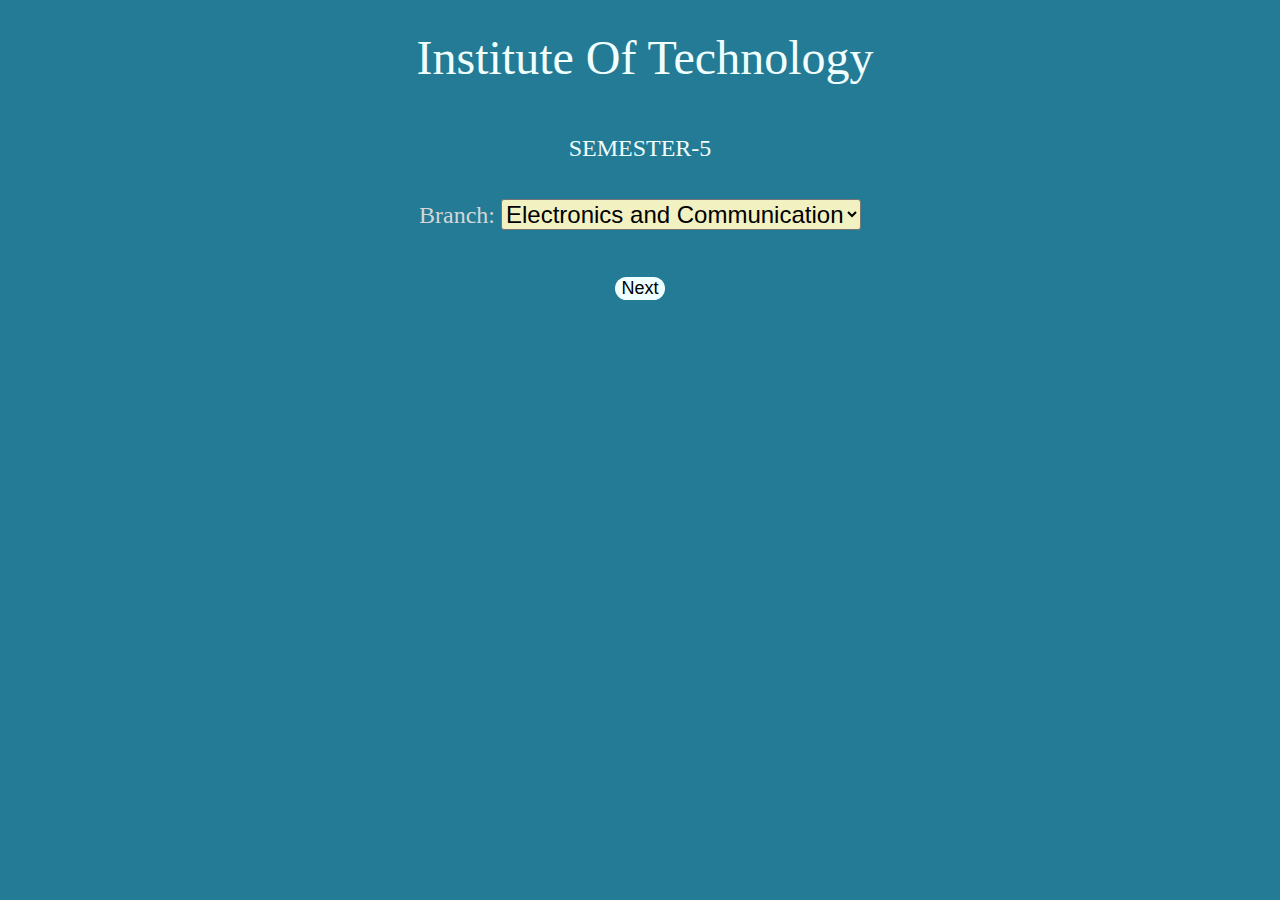
==== branchselect.html @ a724cedd "Add files via upload" ====
<!-- basic_project: SPI calculator for semester-5; done by Harsh Kumar Jha -->

<head>
    <meta charset="UTF-8" />
    <meta http-equiv="X-UA-Compatible" content="IE=edge" />
    <meta name="viewport" content="width=device-width, initial-scale=1.0" />
    <link
        href="https://fonts.googleapis.com/css2?family=DM+Serif+Display:ital@1&display=swap"
        rel="stylesheet"
    />
    <link
        href="https://fonts.googleapis.com/css2?family=Raleway:ital@1&display=swap"
        rel="stylesheet"
    />
    <style>
    .branchoption{
        padding: 10px;
        border: none;
        border-radius: 5px;
        color: rgb(213, 214, 216);
        font-size: x-large;
        margin-top: 0px;
        text-align: center;
    }
    body{
        background-color: rgb(36, 123, 149);
        text-align: center;
    }
    table{
        margin-left: auto;
        margin-right: auto;
    }
    .Next{
        background-color:rgb(240, 255, 255);
        color: black;
        border: none;
        border-radius: 50px;
        font-size: large;
        margin-top: 20px;
        transition: box-shadow 0.15s;
        cursor: pointer;
    }
    .Next:hover{
        box-shadow: 0 2px 10px rgba(240, 255, 255, 0.3);

    }
    .head{

        margin-top: 30px;
        margin-left: 10px;
        color: azure;
        font-family: Papyrus, fantasy;
        font-weight: 500;
		font-size: 3rem;
    }
    .decorate{
        background-color: rgb(241, 241, 194);
        font-size: x-large;
        border-radius: 3px;
        cursor: pointer;        
    }
    .sem{
        color: azure;
        margin-top: 50px;
        font-weight: 500;
		font-size: x-large;
    }
</style>
</head>
<body>
    <div class="head">Institute Of Technology</div>
    <p class="sem">SEMESTER-5</p>
    <div class="main">
        <table>
            <tbody>
                <tr>
                    <td>
                        <div class="branchoption">
                            Branch:
                            <select name="list" class="decorate" id="list">
                                <option value="spicalc.html">Electronics and Communication</option>
                                <option value="spicalcelectrical.html">Electrical</option>
                                <option value="spicalcmech.html">Mechanical</option>
                                <option value="spicalccse.html">Computer Science</option>
                                <option value="spicalcei.html">Electronics and Instrumentation</option>                             
                                <option value="spicalcchemical.html">Chemical</option>
                                <option value="spicalccivil.html">Civil</option>
              
                            </select>
            <br>
            <br>
            
            <button onclick="goToNewPage()" class="Next" type="button">Next</button>
                        </div>
                    </td>
                </tr>
            </tbody>
        </table>
    </div>
</body>
</head>
<script>
    function goToNewPage()
    {
        var url = document.getElementById('list').value;
        if(url != 'none') {
            window.location = url;
        }
    }
</script>
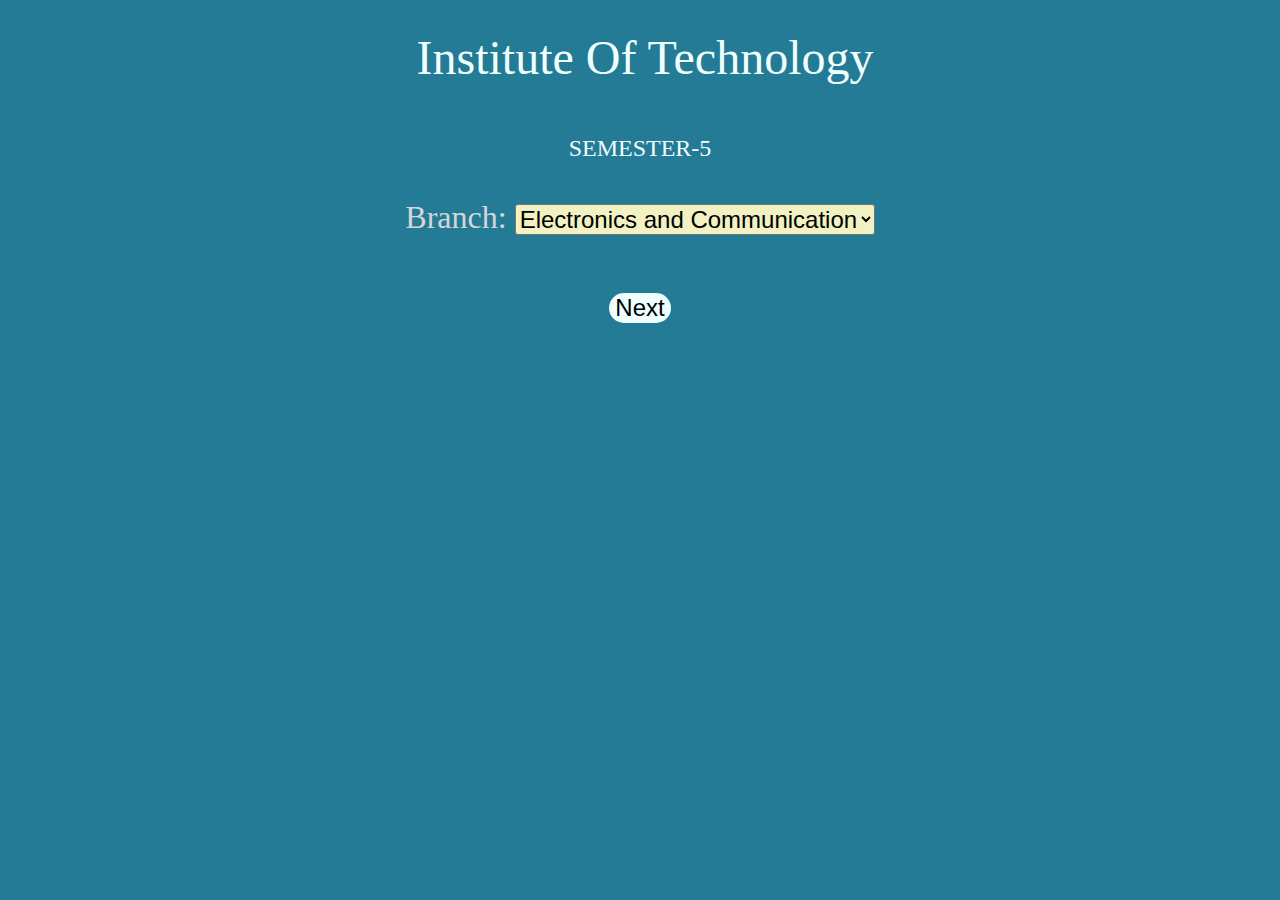
==== commit 42d09177: "Update branchselect.html" ====
--- a/branchselect.html
+++ b/branchselect.html
@@ -1,4 +1,4 @@
-<!-- basic_project: SPI calculator for semester-5; done by Harsh Kumar Jha -->
+<!-- basic_project: SPI calculator for semester-5; done by Harsh Kumar Jha (21BEC041) -->
 
 <head>
     <meta charset="UTF-8" />
@@ -18,7 +18,7 @@
         border: none;
         border-radius: 5px;
         color: rgb(213, 214, 216);
-        font-size: x-large;
+        font-size: xx-large;
         margin-top: 0px;
         text-align: center;
     }
@@ -35,7 +35,7 @@
         color: black;
         border: none;
         border-radius: 50px;
-        font-size: large;
+        font-size: x-large;
         margin-top: 20px;
         transition: box-shadow 0.15s;
         cursor: pointer;
@@ -107,4 +107,4 @@
             window.location = url;
         }
     }
-</script>+</script>
